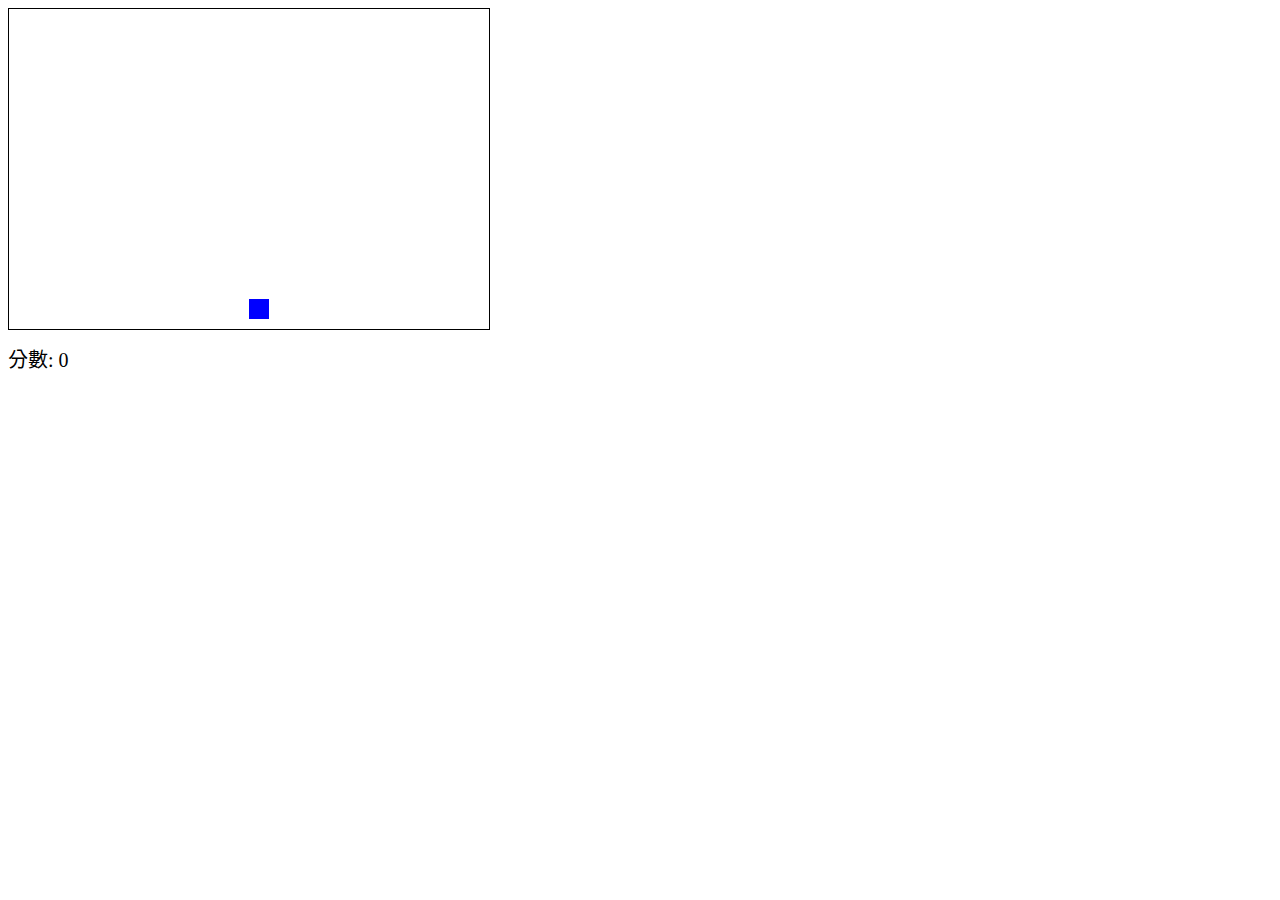
==== index2.html @ 77db5fe2 "Add files via upload" ====
<!DOCTYPE html>
<html lang="zh-TW">
<head>
    <meta charset="UTF-8">
    <meta name="viewport" content="width=device-width, initial-scale=1.0">
    <title>飛機射擊遊戲</title>
    <style>
        canvas {
            border: 1px solid black;
        }
        #score {
            font-size: 20px;
            margin-top: 10px;
        }
    </style>
</head>
<body>
    <canvas id="gameCanvas" width="480" height="320"></canvas>
    <div id="score">分數: 0</div>
    <script>
        const canvas = document.getElementById('gameCanvas');
        const ctx = canvas.getContext('2d');
        const scoreElement = document.getElementById('score');

        let score = 0;

        const player = {
            x: canvas.width / 2,
            y: canvas.height - 30,
            width: 20,
            height: 20,
            speed: 5
        };

        let bullets = [];
        let enemies = [];

        function gameLoop() {
            ctx.clearRect(0, 0, canvas.width, canvas.height);
            
            // 繪製玩家
            ctx.fillStyle = 'blue';
            ctx.fillRect(player.x, player.y, player.width, player.height);

            // 繪製並更新子彈
            bullets.forEach((bullet, bulletIndex) => {
                ctx.fillStyle = 'red';
                ctx.fillRect(bullet.x, bullet.y, 5, 10);
                bullet.y -= 5;

                // 檢查子彈是否擊中敵機
                enemies.forEach((enemy, enemyIndex) => {
                    if (bullet.x < enemy.x + enemy.width &&
                        bullet.x + 5 > enemy.x &&
                        bullet.y < enemy.y + enemy.height &&
                        bullet.y + 10 > enemy.y) {
                        // 子彈擊中敵機
                        enemies.splice(enemyIndex, 1);
                        bullets.splice(bulletIndex, 1);
                        score += 10;
                        scoreElement.textContent = `分數: ${score}`;
                    }
                });

                if (bullet.y < 0) bullets.splice(bulletIndex, 1);
            });

            // 繪製並更新敵機
            enemies.forEach((enemy, index) => {
                ctx.fillStyle = 'green';
                ctx.fillRect(enemy.x, enemy.y, enemy.width, enemy.height);
                enemy.y += 1;
                if (enemy.y > canvas.height) enemies.splice(index, 1);
            });

            requestAnimationFrame(gameLoop);
        }

        gameLoop();

        document.addEventListener('keydown', (e) => {
            if (e.key === 'ArrowLeft' && player.x > 0) player.x -= player.speed;
            if (e.key === 'ArrowRight' && player.x < canvas.width - player.width) player.x += player.speed;
            if (e.key === ' ') bullets.push({x: player.x + player.width / 2 - 2.5, y: player.y});
        });

        setInterval(() => {
            enemies.push({
                x: Math.random() * (canvas.width - 20),
                y: 0,
                width: 20,
                height: 20
            });
        }, 2000);
    </script>
</body>
</html>
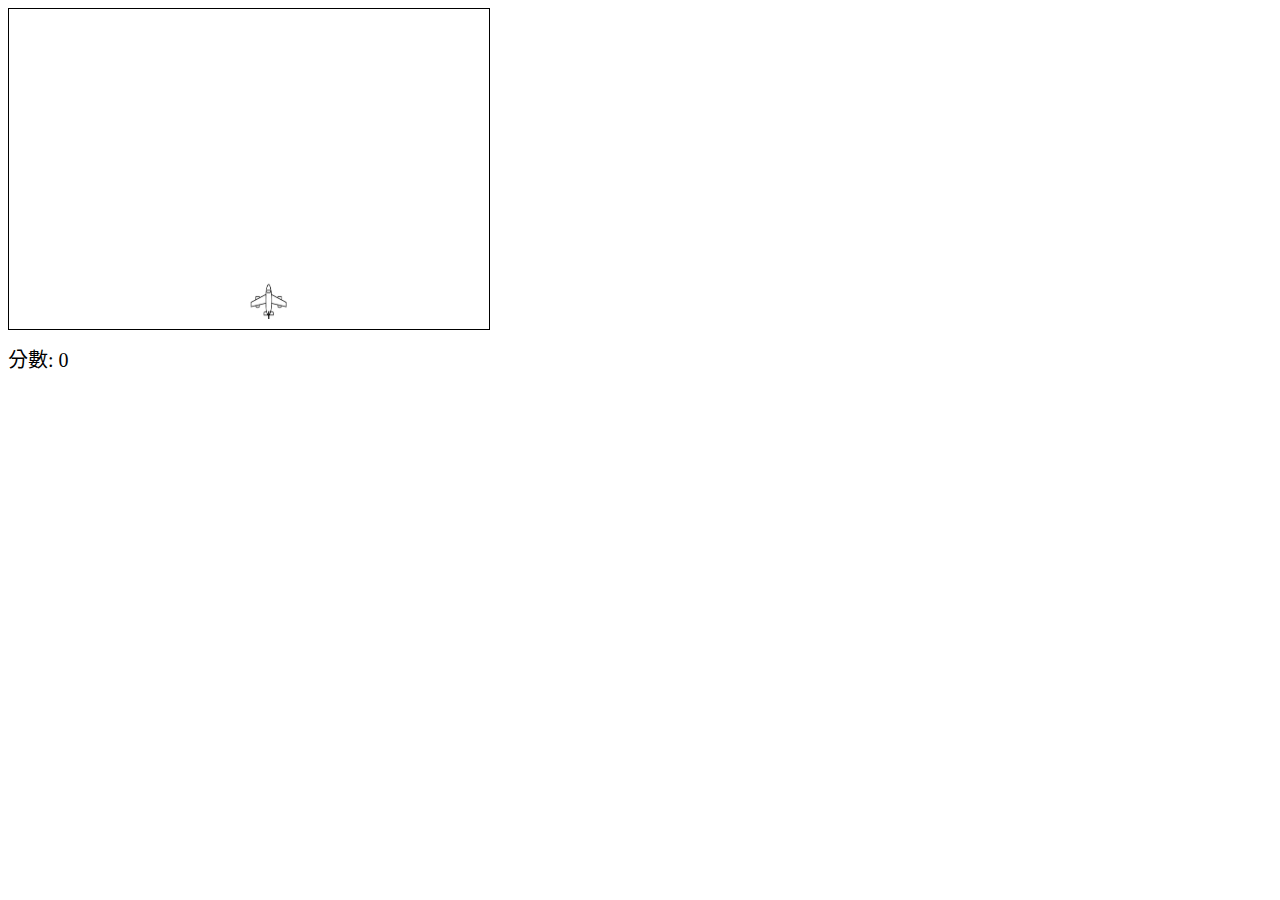
==== commit e25f8260: "Add files via upload" ====
--- a/index2.html
+++ b/index2.html
@@ -24,11 +24,16 @@
 
         let score = 0;
 
+        const playerImage = new Image();
+        const playerImage2 = new Image();
+        playerImage.src = 'plane.png';  // 確保這裡的文件名與您的圖片文件名相匹配
+        playerImage2.src = 'plane2.png';  // 確保這裡的文件名與您的圖片文件名相匹配
+
         const player = {
             x: canvas.width / 2,
-            y: canvas.height - 30,
-            width: 20,
-            height: 20,
+            y: canvas.height - 50,
+            width: 40,
+            height: 40,
             speed: 5
         };
 
@@ -39,19 +44,18 @@
             ctx.clearRect(0, 0, canvas.width, canvas.height);
             
             // 繪製玩家
-            ctx.fillStyle = 'blue';
-            ctx.fillRect(player.x, player.y, player.width, player.height);
+            ctx.drawImage(playerImage, player.x, player.y, player.width, player.height);
 
             // 繪製並更新子彈
             bullets.forEach((bullet, bulletIndex) => {
                 ctx.fillStyle = 'red';
-                ctx.fillRect(bullet.x, bullet.y, 5, 10);
+                ctx.fillRect(bullet.x, bullet.y, 3, 10);
                 bullet.y -= 5;
 
                 // 檢查子彈是否擊中敵機
                 enemies.forEach((enemy, enemyIndex) => {
                     if (bullet.x < enemy.x + enemy.width &&
-                        bullet.x + 5 > enemy.x &&
+                        bullet.x + 3 > enemy.x &&
                         bullet.y < enemy.y + enemy.height &&
                         bullet.y + 10 > enemy.y) {
                         // 子彈擊中敵機
@@ -67,8 +71,7 @@
 
             // 繪製並更新敵機
             enemies.forEach((enemy, index) => {
-                ctx.fillStyle = 'green';
-                ctx.fillRect(enemy.x, enemy.y, enemy.width, enemy.height);
+                ctx.drawImage(playerImage2, enemy.x, enemy.y, enemy.width, enemy.height);
                 enemy.y += 1;
                 if (enemy.y > canvas.height) enemies.splice(index, 1);
             });
@@ -76,20 +79,20 @@
             requestAnimationFrame(gameLoop);
         }
 
-        gameLoop();
+        playerImage.onload = gameLoop;  // 圖片加載完成後開始遊戲循環
 
         document.addEventListener('keydown', (e) => {
             if (e.key === 'ArrowLeft' && player.x > 0) player.x -= player.speed;
             if (e.key === 'ArrowRight' && player.x < canvas.width - player.width) player.x += player.speed;
-            if (e.key === ' ') bullets.push({x: player.x + player.width / 2 - 2.5, y: player.y});
+            if (e.key === ' ') bullets.push({x: player.x + player.width / 2 - 1.5, y: player.y});
         });
 
         setInterval(() => {
             enemies.push({
-                x: Math.random() * (canvas.width - 20),
+                x: Math.random() * (canvas.width - 40),
                 y: 0,
-                width: 20,
-                height: 20
+                width: 40,
+                height: 40
             });
         }, 2000);
     </script>
